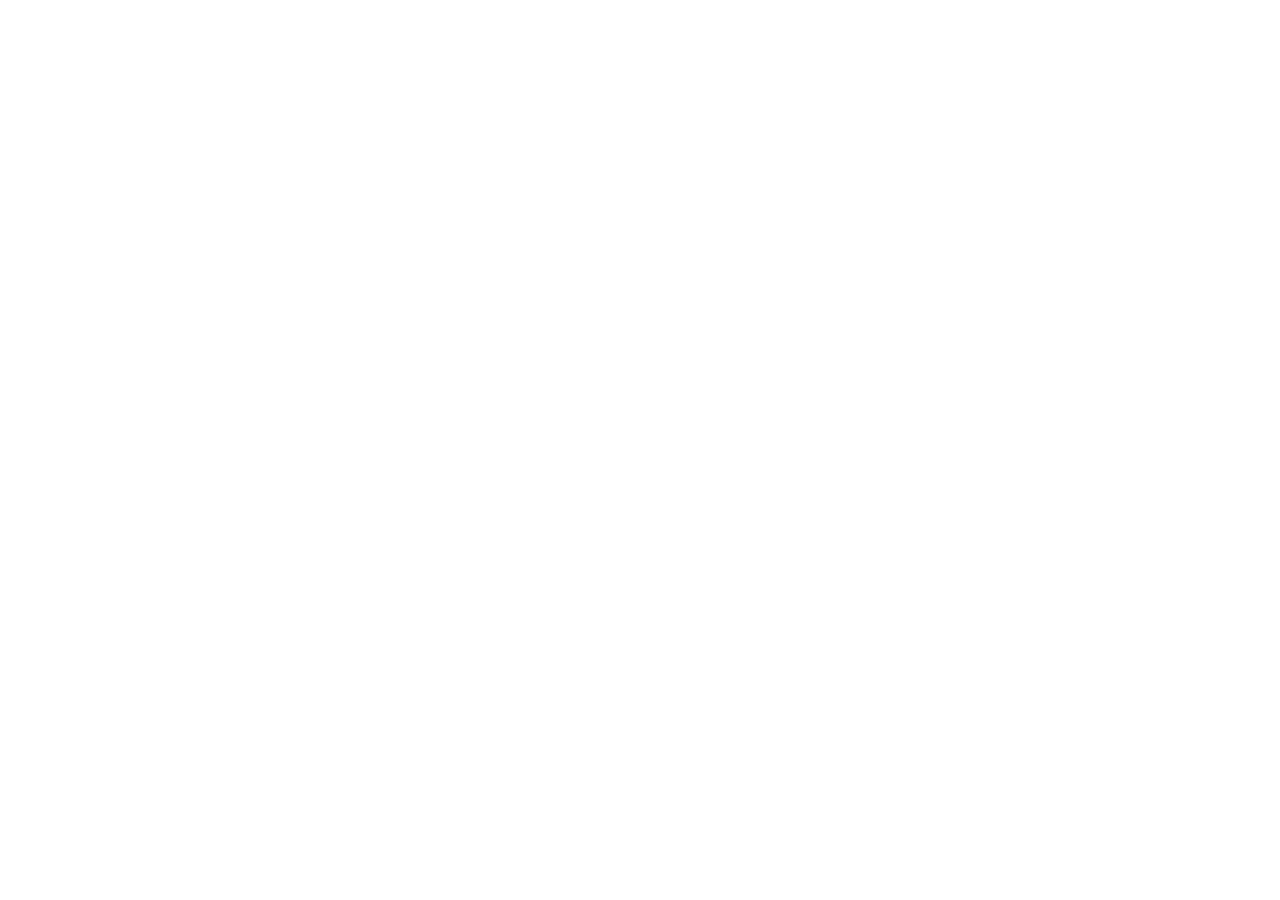
==== index.html @ 39ba1e5d "Create index.html" ====
<!DOCTYPE html>
<html lang="en">
<head>
    <meta charset="UTF-8">
    <meta name="viewport" content="width=device-width, initial-scale=1.0">

 
    <title>Boohbah Dating Sim</title>
    <link rel="stylesheet" href="style.css"/>
    <script src="script.js" defer></script>
</head>
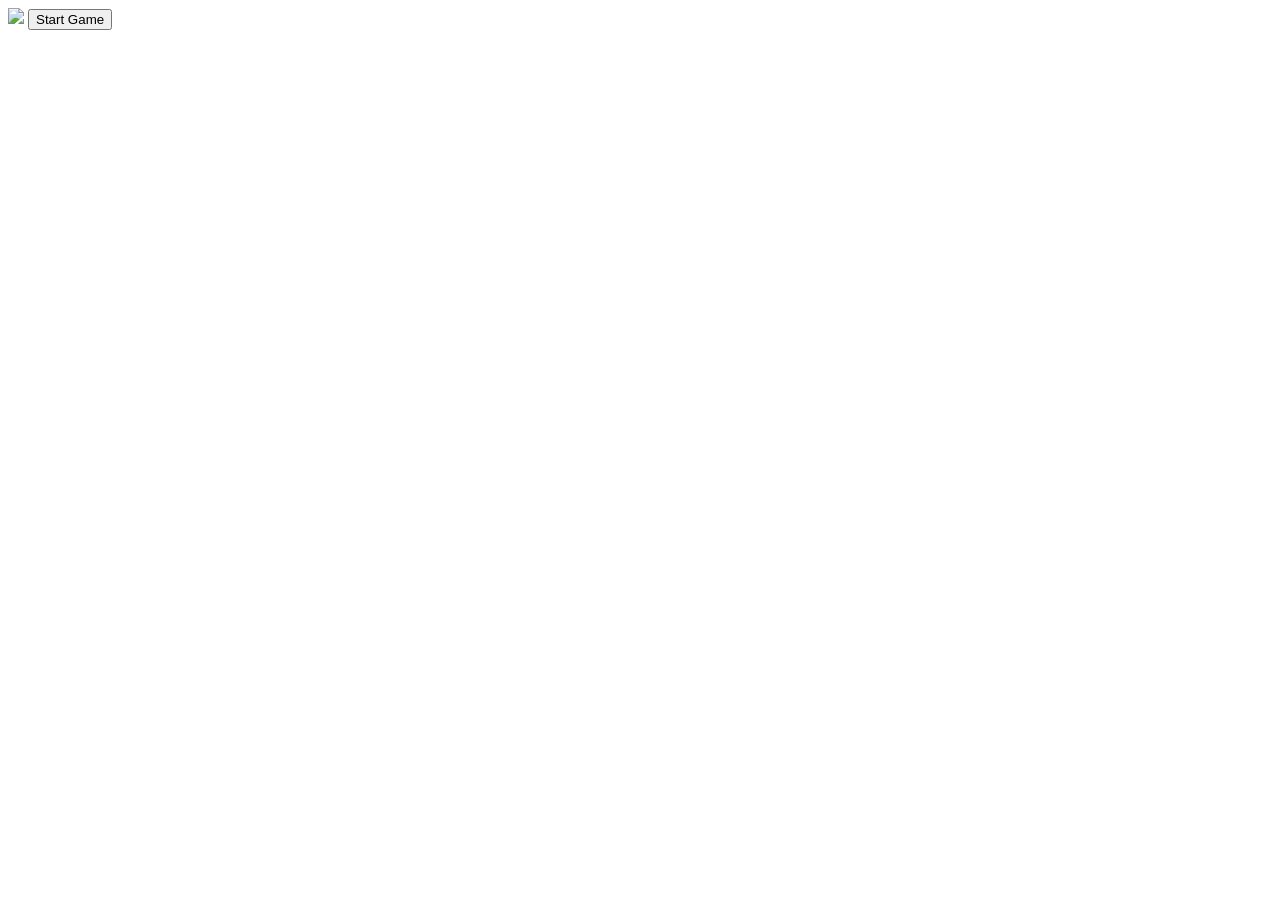
==== commit a2fe6200: "style --> styles" ====
--- a/index.html
+++ b/index.html
@@ -5,7 +5,15 @@
     <meta name="viewport" content="width=device-width, initial-scale=1.0">
 
  
-    <title>Boohbah Dating Sim</title>
-    <link rel="stylesheet" href="style.css"/>
+    <title>Boohbah Friendship</title>
+    <link rel="stylesheet" href="styles.css"/>
     <script src="script.js" defer></script>
 </head>
+<body>
+
+    <div class="titlescreen">
+        <img src="Title.png" id="titleBg">
+        <button class="btn">Start Game</button>
+    </div>
+        
+</body>
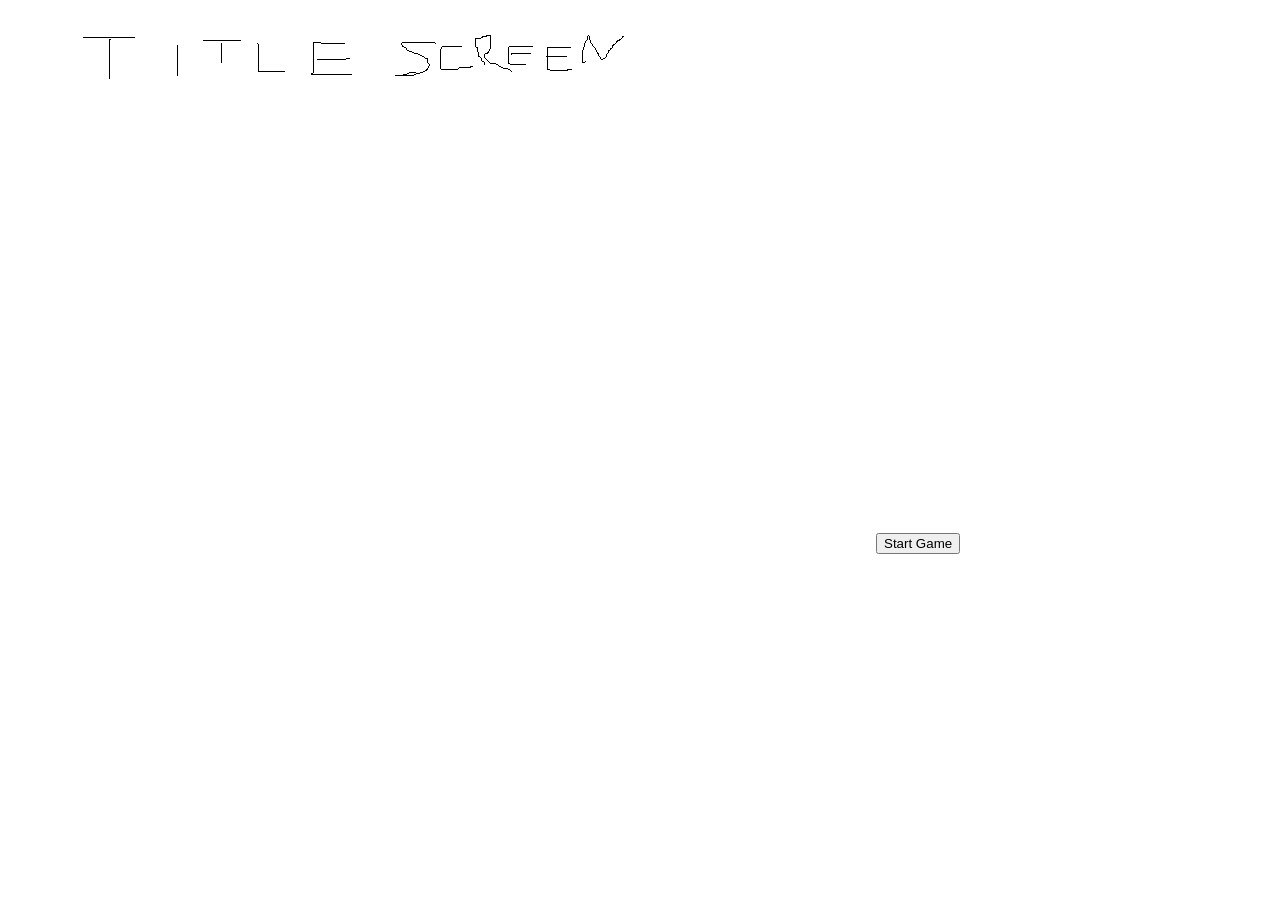
==== commit 45c4e8c8: "edited folder name" ====
--- a/index.html
+++ b/index.html
@@ -5,15 +5,15 @@
     <meta name="viewport" content="width=device-width, initial-scale=1.0">
 
  
-    <title>Boohbah Friendship</title>
+    <title>Boohbah Murder</title>
     <link rel="stylesheet" href="styles.css"/>
     <script src="script.js" defer></script>
 </head>
 <body>
 
     <div class="titlescreen">
-        <img src="Title.png" id="titleBg">
-        <button class="btn">Start Game</button>
+        <img src="backgrounds/Title.png" alt="title screen">
+        <button id="start">Start Game</button>
     </div>
         
 </body>
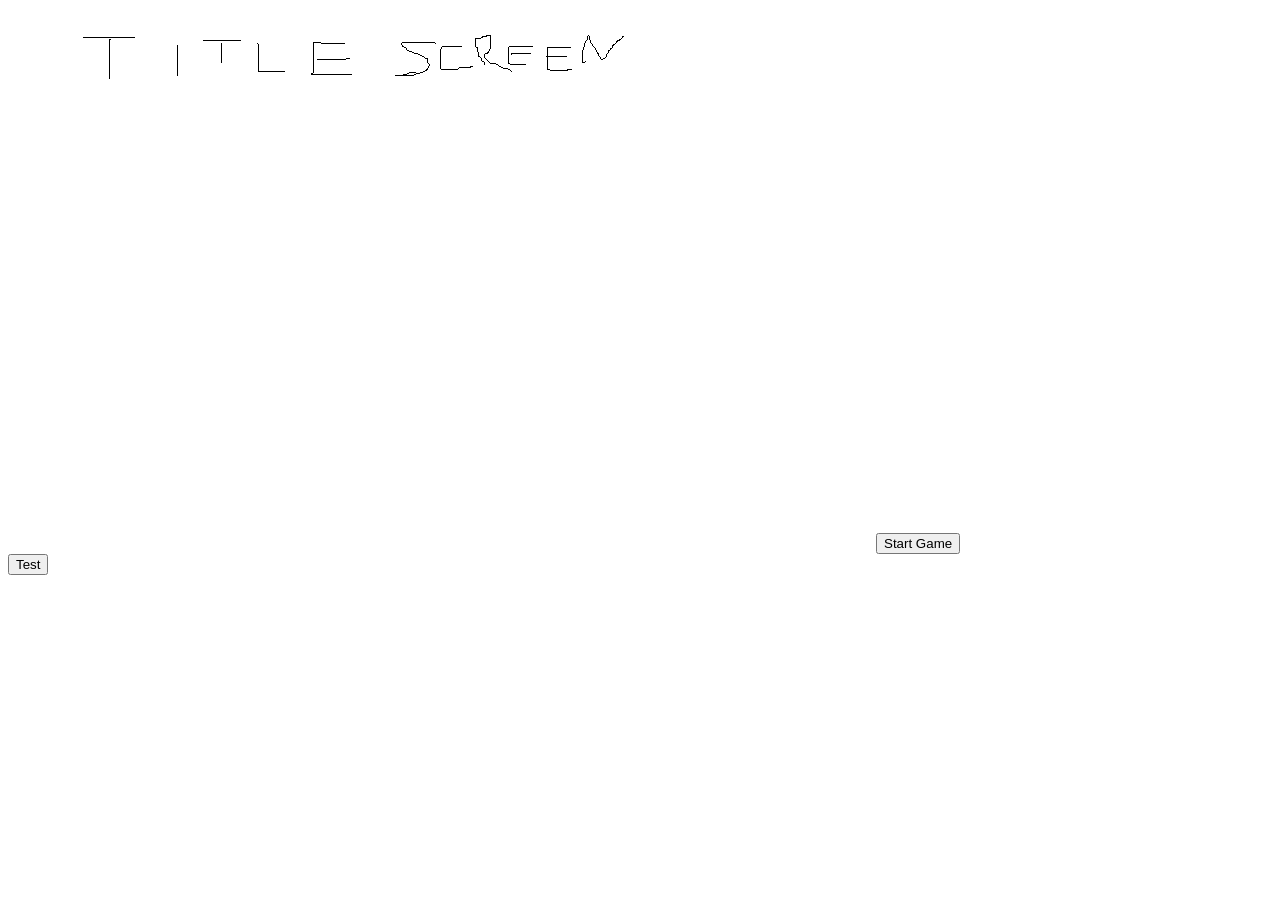
==== commit b16206b0: "added tes button on title" ====
--- a/index.html
+++ b/index.html
@@ -15,5 +15,6 @@
         <img src="backgrounds/Title.png" alt="title screen">
         <button id="start">Start Game</button>
     </div>
+        <button id="test">Test</button>
         
 </body>
